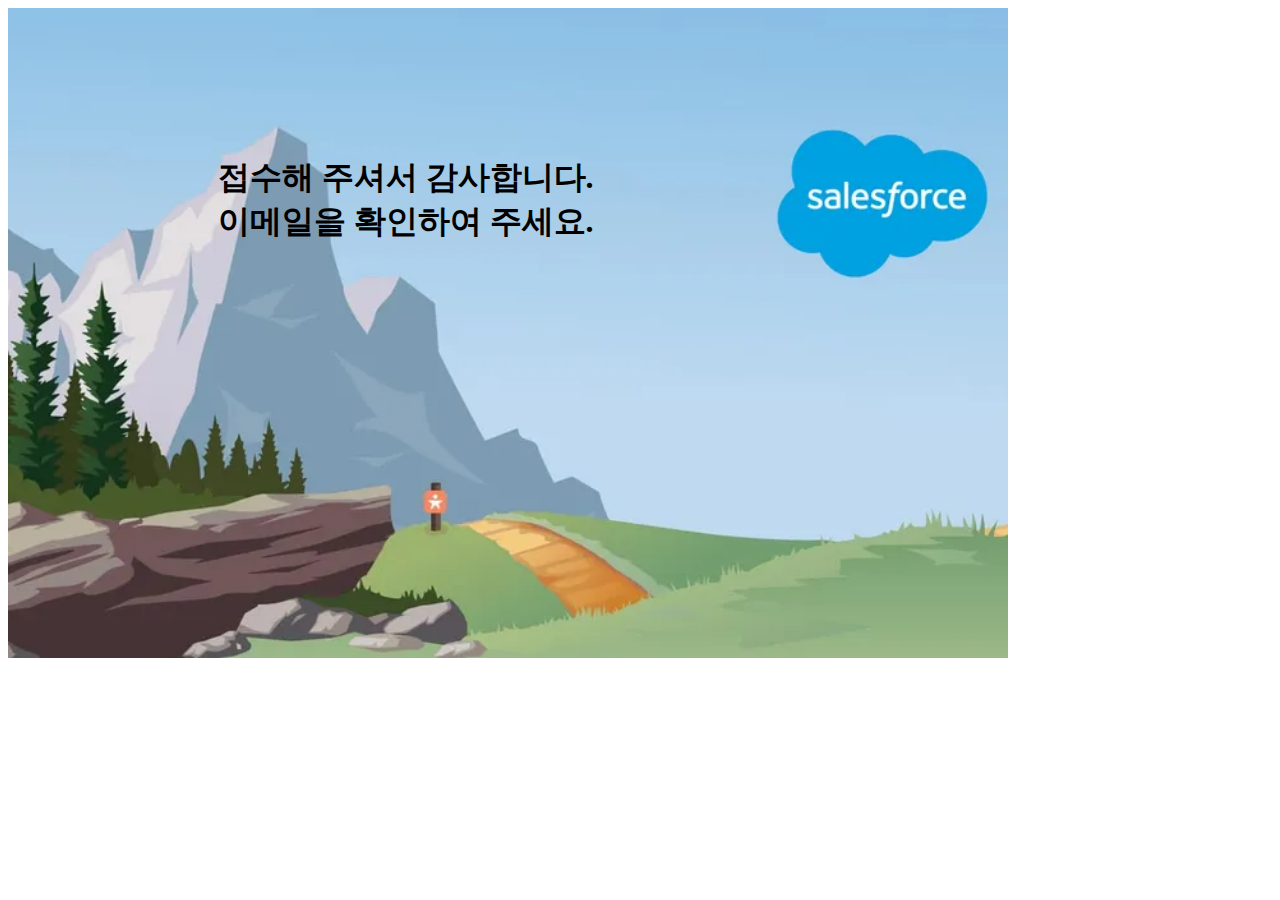
==== thxforpage.html @ 11b5cbb6 "Add files via upload" ====
<!DOCTYPE html>
<html lang="en">
<head>
  <meta charset="UTF-8">
  <meta name="viewport" content="width=device-width, initial-scale=1.0">
  <title>thx</title>
  <link rel="stylesheet" href="style.css">
</head>
<body>
  <div class="allpage">
    <div class="subbox">
  <h1 >접수해 주셔서 감사합니다.<br>이메일을 확인하여 주세요.</h1>
</div>
</div>
</body>
</html>
---- style.css ----
*{
  text-align : center;
}
input{
  font-family: 'Noto Sans KR','Noto Sans Korean', "Nanum Gothic", sans-serif !important;
  -webkit-appearance: none;
  -webkit-border-radius: 0;
  border: 0;
  outline: none;
  font-size: 10px;
  
}
input::placeholder{
color: #d9d9d9
}
.mainheader{
  padding-top: 1px;
}
.dust-class{
  width: 50%; 
  box-sizeing: border-box;
  margin: 20px auto;
  position: relative;
  
}
.dust-class label{
  display: inline-block;
  position: absolute;
  top: -35px;
  left: 10px;
  padding: 10px;
  background: rgb(255, 255, 255); opacity : 0.7;
  border-radius: 25px;
  font-size: 12px;
  color: #888;
  font-weight: bold;
  
}
.dust-class label span{
  color: #da4841;
  vertical-align: -1px;
}
.dust-class input {
  width: 300px;
  border: 1px solid #dddddd !important;
  font-size: 1rem;
  line-height: 1.45;
  letter-spacing: -0.04rem;
  border-radius: 8px;
  padding: 16px;
  margin-top: 25px;
  
}
.dust-class select{
  width: 334px;
  border: 1px solid #dddddd !important;
  font-size: 1rem;
  line-height: 1.45;
  letter-spacing: -0.04rem;
  border-radius: 8px;
  padding: 16px;
  margin-top: 25px;
}
.b-button{
  
  background-color:#079992;
  clor:white;
  padding:12px 60px;
  color:#fff;
  font-size:14px;
  border-radius:25px;
  margin-top: 10px;
}
.g-recaptcha{
  margin-top: 10px;
  display:flex;
  justify-content: center;
  
}
.allpage{
  width: 1000px;
  height: 650px;
  background-image: url('./salesforce-ixjge1y4w0rkwtdn.jpg');
  background-size: cover;
}
.subbox{
  position: absolute;
  left: 17%;
  top:15%;
}
.responseitem{
  width: 800px;
  display: flex;
  justify-content: space-around;
  flex-wrap: wrap;
  /* flex-wrap: warp; */
  
  
}
.footeritem{
  position: absolute;
  left: 250px;
}


/*@import url('https://fonts.googleapis.com/css?family=Darker+Grotesque&display=swap');

.normal{
  font-family: 'Darker Grotesque', sans-serif;
  font-weight:500;
  font-size:17px;
}
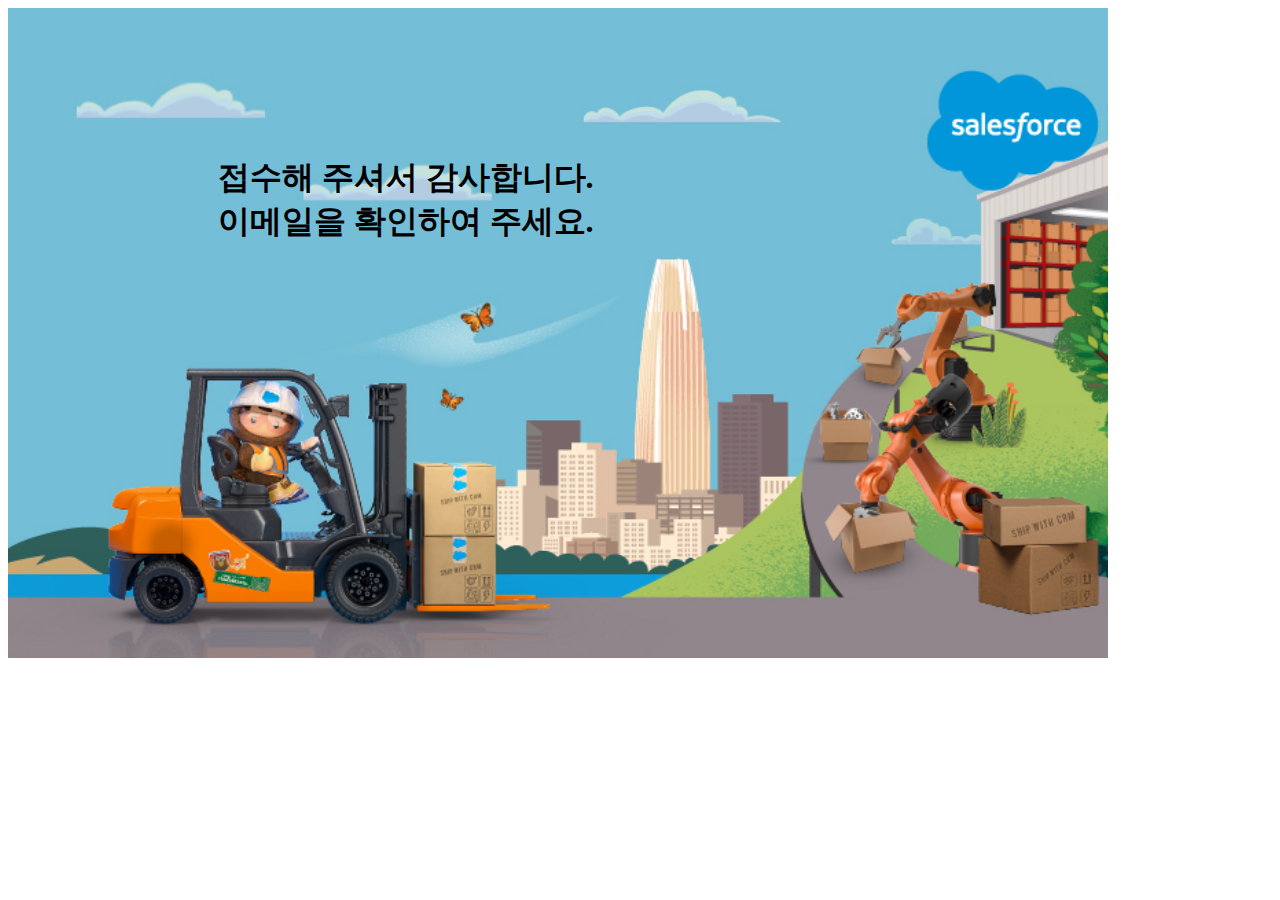
==== commit f7c9e88c: "Update thxforpage.html" ====
--- a/thxforpage.html
+++ b/thxforpage.html
@@ -3,8 +3,9 @@
 <head>
   <meta charset="UTF-8">
   <meta name="viewport" content="width=device-width, initial-scale=1.0">
-  <title>thx</title>
+  <title>접수완료</title>
   <link rel="stylesheet" href="style.css">
+  <link rel="icon" href="./android-icon-144x144.png">
 </head>
 <body>
   <div class="allpage">
@@ -13,4 +14,4 @@
 </div>
 </div>
 </body>
-</html>+</html>
--- a/style.css
+++ b/style.css
@@ -1,7 +1,7 @@
 *{
   text-align : center;
 }
-input{
+input[type=text]{
   font-family: 'Noto Sans KR','Noto Sans Korean', "Nanum Gothic", sans-serif !important;
   -webkit-appearance: none;
   -webkit-border-radius: 0;
@@ -10,6 +10,23 @@
   font-size: 10px;
   
 }
+input[type="checkbox"]{
+  -ms-transform: scale(2); /* IE */
+
+-moz-transform: scale(2); /* FF */
+
+-webkit-transform: scale(2); /* Safari and Chrome */
+
+-o-transform: scale(2); /* Opera */
+
+padding: 10px;
+}
+
+.item2{
+  margin-top: 20px;
+  
+}
+
 input::placeholder{
 color: #d9d9d9
 }
@@ -61,6 +78,17 @@
   padding: 16px;
   margin-top: 25px;
 }
+.dust-class input[type=checkbox]{
+  width: 334px;
+  border: 1px solid #dddddd !important;
+  font-size: 1rem;
+  line-height: 1.45;
+  letter-spacing: -0.04rem;
+  border-radius: 8px;
+  padding: 16px;
+  margin-top: 25px;
+  
+}
 .b-button{
   
   background-color:#079992;
@@ -78,9 +106,9 @@
   
 }
 .allpage{
-  width: 1000px;
+  width: 1100px;
   height: 650px;
-  background-image: url('./salesforce-ixjge1y4w0rkwtdn.jpg');
+  background-image: url('./SalesforceIMG.jpg');
   background-size: cover;
 }
 .subbox{
